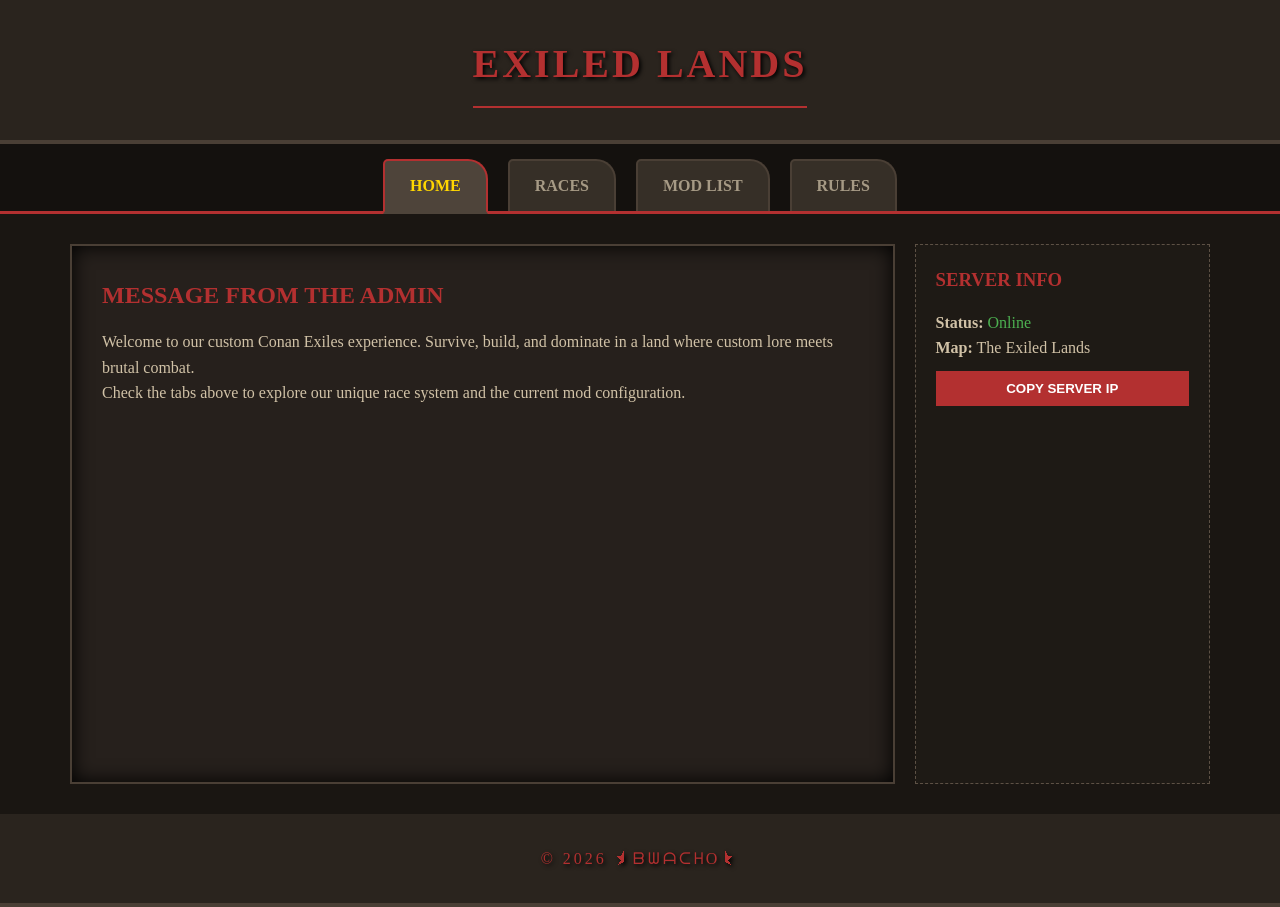
==== index.html @ 5b9d4e39 "Add files via upload" ====
<!DOCTYPE html>
<html lang="en">
<head>
    <meta charset="UTF-8">
    <meta name="viewport" content="width=device-width, initial-scale=1.0">
    <title>Exiled Lands Server Portal</title>
    <link rel="stylesheet" href="style.css">
</head>
<body>

    <header>
        <h1>Exiled Lands</h1>
    </header>

    <nav>
        <ul>
            <li><a href="#" class="active" onclick="openTab(event, 'home')">Home</a></li>
            <li><a href="#" onclick="openTab(event, 'races')">Races</a></li>
            <li><a href="#" onclick="openTab(event, 'mods')">Mod List</a></li>
            <li><a href="#" onclick="openTab(event, 'rules')">Rules</a></li>
        </ul>
    </nav>

    <main>
        <div class="content-area">
            
            <!-- Home Tab -->
            <section id="home" class="tab-content">
                <h2>Message from the Admin</h2>
                <p>Welcome to our custom Conan Exiles experience. Survive, build, and dominate in a land where custom lore meets brutal combat.</p>
                <p>Check the tabs above to explore our unique race system and the current mod configuration.</p>
            </section>

            <!-- Races Tab -->
            <section id="races" class="tab-content">
                <h2>Custom Races</h2>
                <p>Choose your lineage wisely. Each race brings its own history to the Exiled Lands.</p>
                <ul class="race-list">
                    <li><strong>Human:</strong> Adaptable and ambitious.</li>
                    <li><strong>Elven:</strong> Ancient keepers of magic.</li>
                    <li><strong>Dwarven:</strong> Masters of stone and steel.</li>
                    <li><strong>Fae:</strong> Flighty and mysterious spirits.</li>
                    <li><strong>Other Worlder:</strong> Those from beyond the veil.</li>
                    <li><strong>Goblinoid:</strong> Savage and resilient.</li>
                </ul>
            </section>

            <!-- Mods Tab -->
            <section id="mods" class="tab-content">
                <h2>Server Mod List</h2>
                <p>Our server uses a curated list of mods to enhance gameplay and roleplay immersion.</p>
                <div id="mod-container">
                    <p><em>Loading mod data from Steam API...</em></p>
                </div>
            </section>

            <!-- Rules Tab -->
            <section id="rules" class="tab-content">
                <h2>Server Laws & Code of Conduct</h2>
                <p class="rule-intro">By entering the Exiled Lands, you agree to the following digital signature. Failure to comply results in exile (ban).</p>

                <div class="rule-block">
                    <h3>1. Mandatory Discord & Clans</h3>
                    <ul>
                        <li><strong>Discord is mandatory.</strong> Leaving the Discord will result in the deletion of your base and character.</li>
                        <li><strong>Clan Membership:</strong> All players must be in a clan (Max 5 players). Solo players not in a clan may be deleted.</li>
                    </ul>
                </div>

                <div class="rule-block">
                    <h3>2. Building & Bases</h3>
                    <ul>
                        <li><strong>Limit:</strong> One base per Clan. No satellite bases.</li>
                        <li><strong>Dimensions:</strong> Max size 25x25x15. Everything must fit in this footprint.</li>
                        <li><strong>Piece Count:</strong> 1500 build pieces / 250 placeables. (+250 build/+25 placeables per extra member).</li>
                        <li><strong>Foundations:</strong> Max 2 stacked foundations. No floating bases or invisible pillars.</li>
                        <li><strong>Location:</strong> Do NOT build near POIs, temples, admin builds, or resource spawns. If there is an "eye" marker on the map, do not build there.</li>
                    </ul>
                </div>

                <div class="rule-block">
                    <h3>3. Benches & Followers</h3>
                    <ul>
                        <li><strong>Workstations:</strong> 1 of each per clan (Exceptions: 2 for furnaces, grinders, presses, and dryers).</li>
                        <li><strong>Travel:</strong> No map rooms at bases (Use /warps and /home). No benches or wheels outside of base limits.</li>
                        <li><strong>Followers:</strong> Max 3 following (with Authority perk). Max 4 pets and 4 thralls guarding per clan.</li>
                        <li><strong>Total Count:</strong> Keep total placed thralls/pets to 20 or less. All others must stay in storage.</li>
                    </ul>
                </div>

                <div class="rule-block">
                    <h3>4. Conduct & RP</h3>
                    <ul>
                        <li><strong>Theft:</strong> Stealing is strictly prohibited and can lead to a ban.</li>
                        <li><strong>RP/ERP:</strong> This is an RP server. ERP must be private (at base) and kept to whispers. No public nudity.</li>
                        <li><strong>Absences:</strong> Notify Admins in Discord if you will be away for more than 10 days.</li>
                        <li><strong>Admin Authority:</strong> Do not lawyer the rules. Admin words are final. Toxic behavior results in an immediate ban.</li>
                    </ul>
                </div>

                <p class="rule-footer">
                    <em>Using the passwords to bypass doors is your digital signature that you are 18+ and agree to these terms.</em>
                </p>
            </section>
        </div>

        <!-- Sidebar -->
        <aside class="sidebar">
            <h3>Server Info</h3>
            <p><strong>Status:</strong> <span id="status-text" style="color: #4CAF50;">Online</span></p>
            <p><strong>Map:</strong> The Exiled Lands</p>
            <button class="btn-copy" onclick="copyIP()">Copy Server IP</button>
        </aside>
    </main>

    <footer>
        <p>&copy; 2026 ⯨ᗷᗯᗩᑕᕼO⯩</p>
    </footer>

    <script src="script.js"></script>
</body>
</html>
---- style.css ----
/* ============================================================
   1. GLOBAL RESETS & BACKGROUND
   ============================================================ */
* {
    margin: 0;
    padding: 0;
    box-sizing: border-box;
}

body {
    font-family: 'Times New Roman', serif;
    line-height: 1.6;
    background-color: #1a1612;
    background-image: url('https://www.transparenttextures.com/patterns/dark-matter.png');
    color: #d1c2a7;
}

/* ============================================================
   2. HEADER & FOOTER
   ============================================================ */
header, 
footer {
    background: #2a241e;
    color: #b33030;
    padding: 2rem;
    text-align: center;
    border-bottom: 4px solid #4a3f35;
    text-transform: uppercase;
    letter-spacing: 3px;
    text-shadow: 2px 2px 4px #000;
}

header h1 {
    font-size: 2.5rem;
    border-bottom: 2px solid #b33030;
    display: inline-block;
    padding-bottom: 10px;
}

/* ============================================================
   3. TAB NAVIGATION
   ============================================================ */
nav {
    background: #14110e;
    padding: 15px 0 0 0;
    border-bottom: 3px solid #b33030;
}

nav ul {
    display: flex;
    justify-content: center;
    list-style: none;
}

nav li {
    margin: 0 10px;
}

nav a {
    display: block;
    color: #a69a85;
    padding: 12px 25px;
    text-decoration: none;
    background: #362f27;
    border: 2px solid #4a3f35;
    border-bottom: none;
    border-radius: 5px 20px 0 0;
    text-transform: uppercase;
    font-weight: bold;
    transition: all 0.2s ease-in-out;
}

nav a:hover {
    background: #b33030;
    color: #fff;
    transform: translateY(-3px);
}

nav a.active {
    background: #4e443a;
    color: #ffd700;
    border-color: #b33030;
    border-bottom: 3px solid #4e443a;
    margin-bottom: -3px;
}

/* ============================================================
   4. MAIN LAYOUT
   ============================================================ */
main {
    display: flex;
    padding: 30px;
    max-width: 1200px;
    margin: 0 auto;
    min-height: 600px;
}

.content-area {
    flex: 3;
    padding: 30px;
    background: rgba(42, 36, 30, 0.8);
    border: 2px solid #4a3f35;
    box-shadow: inset 0 0 20px #000;
}

.tab-content {
    display: none; /* Controlled via JavaScript */
    animation: fadeIn 0.4s;
}

#home {
    display: block;
}

@keyframes fadeIn {
    from { opacity: 0; }
    to { opacity: 1; }
}

.sidebar {
    flex: 1;
    margin-left: 20px;
    background: #1e1a15;
    padding: 20px;
    border: 1px dashed #5d5145;
}

/* Typography & Lists */
h2, 
h3 {
    color: #b33030;
    margin-bottom: 15px;
    text-transform: uppercase;
}

.race-list {
    list-style: none;
    padding-top: 10px;
}

.race-list li {
    padding: 5px 0;
    border-bottom: 1px solid #333;
}

.btn-copy {
    background: #b33030;
    color: white;
    border: none;
    padding: 10px;
    cursor: pointer;
    width: 100%;
    margin-top: 10px;
    font-weight: bold;
    text-transform: uppercase;
}

.btn-copy:hover {
    background: #e63946;
}

/* ============================================================
   5. RULE SPECIFIC STYLING
   ============================================================ */
.rule-intro {
    font-style: italic;
    color: #ffd700;
    margin-bottom: 20px;
    text-align: center;
}

.rule-block {
    background: rgba(0, 0, 0, 0.3);
    padding: 15px;
    margin-bottom: 20px;
    border-left: 3px solid #b33030;
}

.rule-block h3 {
    font-size: 1.2rem;
    color: #a69a85;
    margin-bottom: 10px;
    border-bottom: 1px solid #4a3f35;
}

.rule-block ul {
    list-style: square;
    margin-left: 20px;
}

.rule-block li {
    margin-bottom: 8px;
    font-size: 0.95rem;
}

.rule-footer {
    text-align: center;
    margin-top: 30px;
    padding: 15px;
    border: 1px double #b33030;
    color: #b33030;
    font-weight: bold;
}

/* ============================================================
   6. MOBILE RESPONSIVENESS
   ============================================================ */
@media (max-width: 768px) {
    main {
        flex-direction: column;
    }

    .sidebar {
        margin-left: 0;
        margin-top: 20px;
    }

    nav ul {
        flex-wrap: wrap;
    }
}
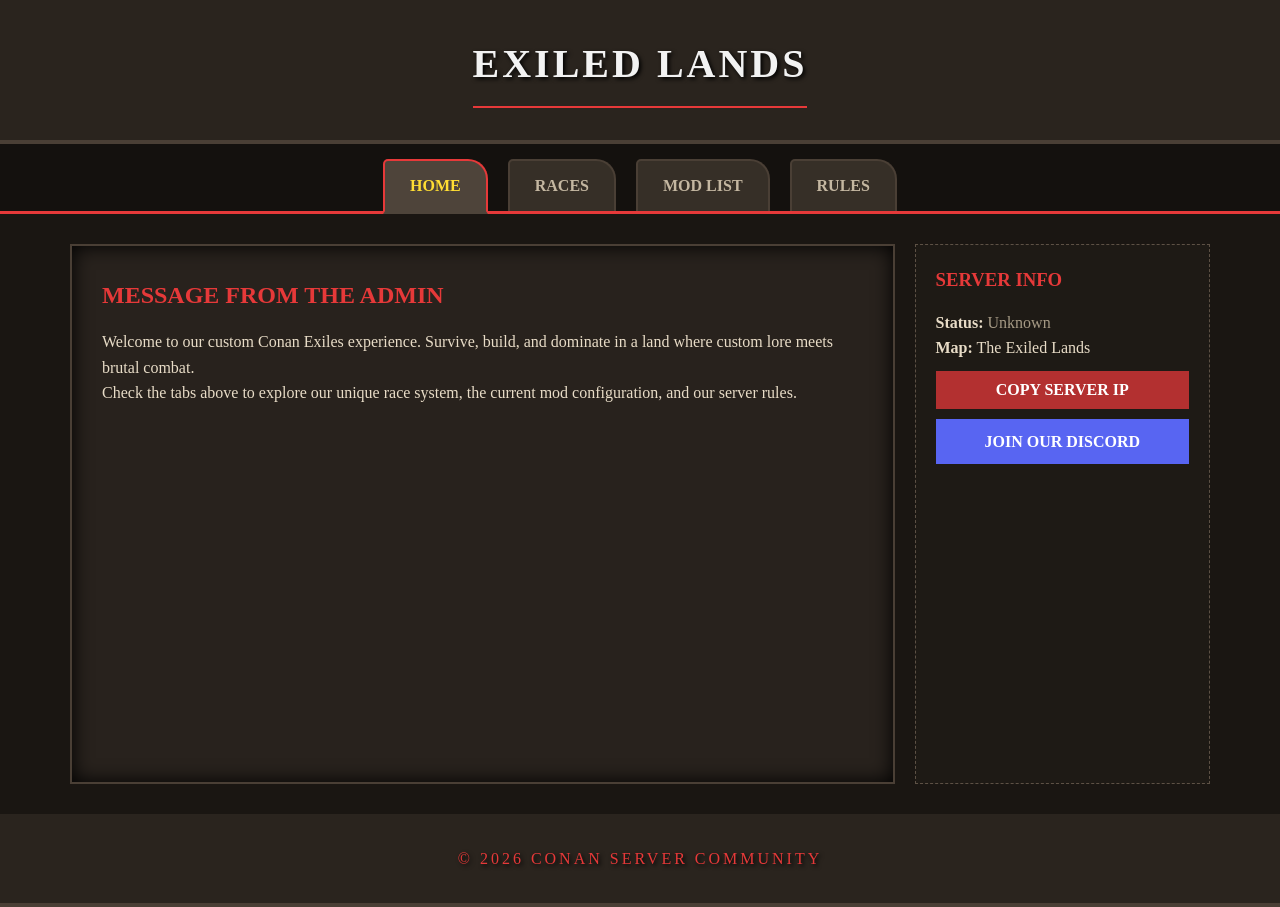
==== commit 1125724a: "Add files via upload" ====
--- a/index.html
+++ b/index.html
@@ -24,14 +24,12 @@
     <main>
         <div class="content-area">
             
-            <!-- Home Tab -->
             <section id="home" class="tab-content">
                 <h2>Message from the Admin</h2>
                 <p>Welcome to our custom Conan Exiles experience. Survive, build, and dominate in a land where custom lore meets brutal combat.</p>
-                <p>Check the tabs above to explore our unique race system and the current mod configuration.</p>
+                <p>Check the tabs above to explore our unique race system, the current mod configuration, and our server rules.</p>
             </section>
 
-            <!-- Races Tab -->
             <section id="races" class="tab-content">
                 <h2>Custom Races</h2>
                 <p>Choose your lineage wisely. Each race brings its own history to the Exiled Lands.</p>
@@ -45,16 +43,14 @@
                 </ul>
             </section>
 
-            <!-- Mods Tab -->
             <section id="mods" class="tab-content">
                 <h2>Server Mod List</h2>
-                <p>Our server uses a curated list of mods to enhance gameplay and roleplay immersion.</p>
+                <p>Our server uses a curated list of mods to enhance gameplay and roleplay immersion. Click any mod to view its Workshop page.</p>
                 <div id="mod-container">
-                    <p><em>Loading mod data from Steam API...</em></p>
+                    <p><em>Loading mod data from the archives...</em></p>
                 </div>
             </section>
 
-            <!-- Rules Tab -->
             <section id="rules" class="tab-content">
                 <h2>Server Laws & Code of Conduct</h2>
                 <p class="rule-intro">By entering the Exiled Lands, you agree to the following digital signature. Failure to comply results in exile (ban).</p>
@@ -94,7 +90,7 @@
                         <li><strong>Theft:</strong> Stealing is strictly prohibited and can lead to a ban.</li>
                         <li><strong>RP/ERP:</strong> This is an RP server. ERP must be private (at base) and kept to whispers. No public nudity.</li>
                         <li><strong>Absences:</strong> Notify Admins in Discord if you will be away for more than 10 days.</li>
-                        <li><strong>Admin Authority:</strong> Do not lawyer the rules. Admin words are final. Toxic behavior results in an immediate ban.</li>
+                        <li><strong>Admin Authority:</strong> Do not lawyer the rules. Admin words are final. Toxic behavior or arguing results in an immediate ban.</li>
                     </ul>
                 </div>
 
@@ -104,17 +100,19 @@
             </section>
         </div>
 
-        <!-- Sidebar -->
         <aside class="sidebar">
             <h3>Server Info</h3>
-            <p><strong>Status:</strong> <span id="status-text" style="color: #4CAF50;">Online</span></p>
+            <p><strong>Status:</strong> <span id="status-text" style="color: #a69a85;">Checking...</span></p>
             <p><strong>Map:</strong> The Exiled Lands</p>
+            
             <button class="btn-copy" onclick="copyIP()">Copy Server IP</button>
+            
+            <a href="https://discord.gg/gmgJWXzHSC" target="_blank" class="btn-discord">Join Our Discord</a>
         </aside>
     </main>
 
     <footer>
-        <p>&copy; 2026 ⯨ᗷᗯᗩᑕᕼO⯩</p>
+        <p>&copy; 2026 Conan Server Community</p>
     </footer>
 
     <script src="script.js"></script>
--- a/style.css
+++ b/style.css
@@ -11,8 +11,8 @@
     font-family: 'Times New Roman', serif;
     line-height: 1.6;
     background-color: #1a1612;
-    background-image: url('https://www.transparenttextures.com/patterns/dark-matter.png');
-    color: #d1c2a7;
+    background-image: url('./img/bg.png');
+    color: #e8dcc7; /* Brightened text for contrast */
 }
 
 /* ============================================================
@@ -21,7 +21,7 @@
 header, 
 footer {
     background: #2a241e;
-    color: #b33030;
+    color: #e63939; /* Brighter red */
     padding: 2rem;
     text-align: center;
     border-bottom: 4px solid #4a3f35;
@@ -32,9 +32,10 @@
 
 header h1 {
     font-size: 2.5rem;
-    border-bottom: 2px solid #b33030;
+    border-bottom: 2px solid #e63939;
     display: inline-block;
     padding-bottom: 10px;
+    color: #f2f2f2; /* White header text */
 }
 
 /* ============================================================
@@ -43,7 +44,7 @@
 nav {
     background: #14110e;
     padding: 15px 0 0 0;
-    border-bottom: 3px solid #b33030;
+    border-bottom: 3px solid #e63939;
 }
 
 nav ul {
@@ -58,7 +59,7 @@
 
 nav a {
     display: block;
-    color: #a69a85;
+    color: #c4b7a1;
     padding: 12px 25px;
     text-decoration: none;
     background: #362f27;
@@ -71,15 +72,15 @@
 }
 
 nav a:hover {
-    background: #b33030;
+    background: #e63939;
     color: #fff;
     transform: translateY(-3px);
 }
 
 nav a.active {
     background: #4e443a;
-    color: #ffd700;
-    border-color: #b33030;
+    color: #ffde33; /* Brighter gold active tab */
+    border-color: #e63939;
     border-bottom: 3px solid #4e443a;
     margin-bottom: -3px;
 }
@@ -98,13 +99,13 @@
 .content-area {
     flex: 3;
     padding: 30px;
-    background: rgba(42, 36, 30, 0.8);
+    background: rgba(42, 36, 30, 0.9);
     border: 2px solid #4a3f35;
     box-shadow: inset 0 0 20px #000;
 }
 
 .tab-content {
-    display: none; /* Controlled via JavaScript */
+    display: none; 
     animation: fadeIn 0.4s;
 }
 
@@ -126,9 +127,8 @@
 }
 
 /* Typography & Lists */
-h2, 
-h3 {
-    color: #b33030;
+h2, h3 {
+    color: #e63939;
     margin-bottom: 15px;
     text-transform: uppercase;
 }
@@ -143,7 +143,11 @@
     border-bottom: 1px solid #333;
 }
 
+/* ============================================================
+   BUTTONS (Perfectly Matched Sizes)
+   ============================================================ */
 .btn-copy {
+    display: block;
     background: #b33030;
     color: white;
     border: none;
@@ -151,12 +155,37 @@
     cursor: pointer;
     width: 100%;
     margin-top: 10px;
-    font-weight: bold;
-    text-transform: uppercase;
+    font-family: inherit;
+    font-size: 1rem;
+    font-weight: bold;
+    text-transform: uppercase;
+    text-decoration: none;
+    transition: all 0.2s;
 }
 
 .btn-copy:hover {
-    background: #e63946;
+    background: #e63939;
+}
+
+.btn-discord {
+    display: block;
+    background: #5865F2; /* Official Discord Blurple */
+    color: white;
+    border: none;
+    padding: 10px;
+    width: 100%;
+    margin-top: 10px;
+    font-family: inherit;
+    font-size: 1rem;
+    font-weight: bold;
+    text-transform: uppercase;
+    text-decoration: none;
+    text-align: center;
+    transition: all 0.2s;
+}
+
+.btn-discord:hover {
+    background: #4752C4;
 }
 
 /* ============================================================
@@ -164,7 +193,7 @@
    ============================================================ */
 .rule-intro {
     font-style: italic;
-    color: #ffd700;
+    color: #ffde33;
     margin-bottom: 20px;
     text-align: center;
 }
@@ -173,12 +202,12 @@
     background: rgba(0, 0, 0, 0.3);
     padding: 15px;
     margin-bottom: 20px;
-    border-left: 3px solid #b33030;
+    border-left: 3px solid #e63939;
 }
 
 .rule-block h3 {
     font-size: 1.2rem;
-    color: #a69a85;
+    color: #c4b7a1;
     margin-bottom: 10px;
     border-bottom: 1px solid #4a3f35;
 }
@@ -197,8 +226,8 @@
     text-align: center;
     margin-top: 30px;
     padding: 15px;
-    border: 1px double #b33030;
-    color: #b33030;
+    border: 1px double #e63939;
+    color: #e63939;
     font-weight: bold;
 }
 
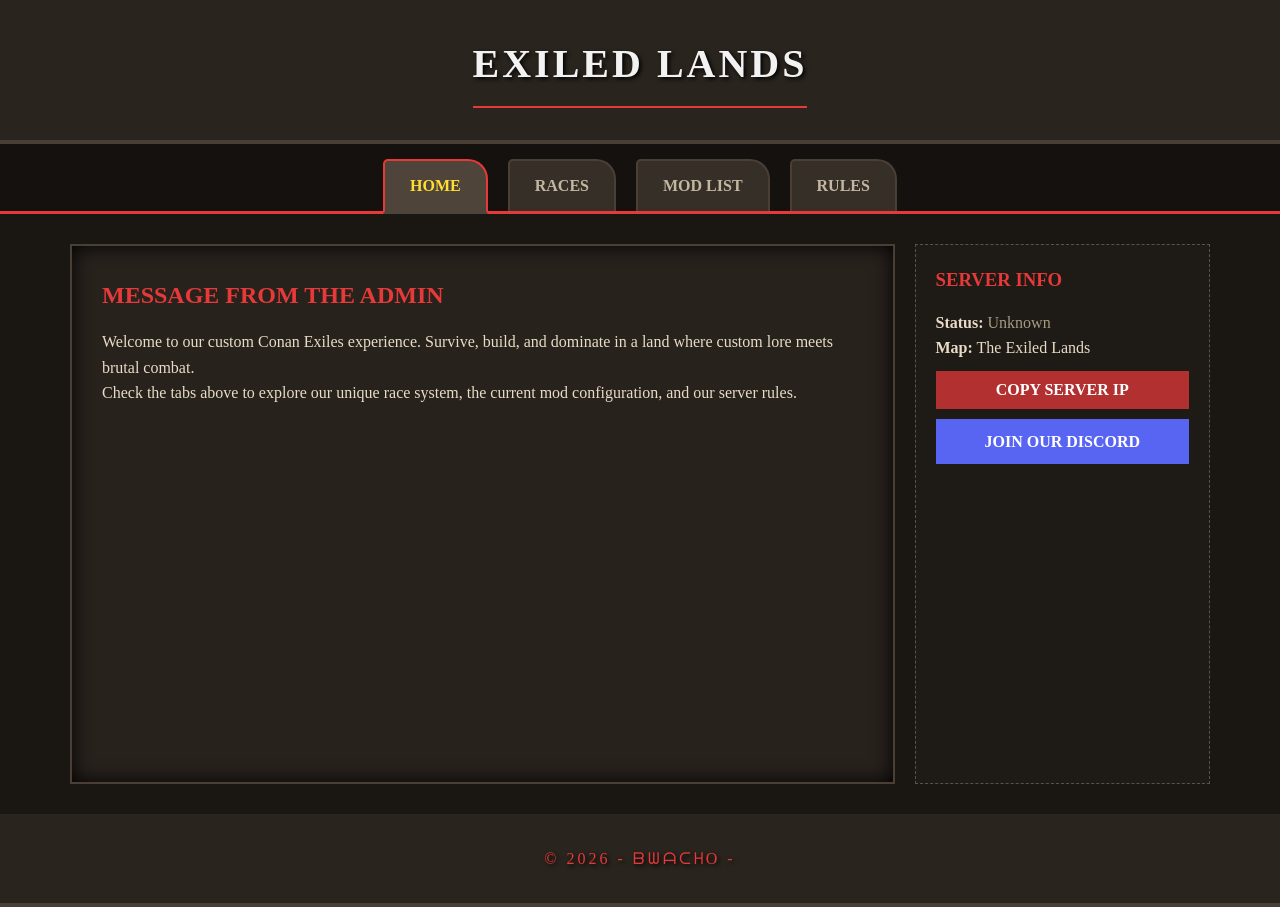
==== commit 87d59982: "Update index.html" ====
--- a/index.html
+++ b/index.html
@@ -112,9 +112,9 @@
     </main>
 
     <footer>
-        <p>&copy; 2026 Conan Server Community</p>
+        <p>&copy; 2026 - ᗷᗯᗩᑕᕼO -</p>
     </footer>
 
     <script src="script.js"></script>
 </body>
-</html>+</html>
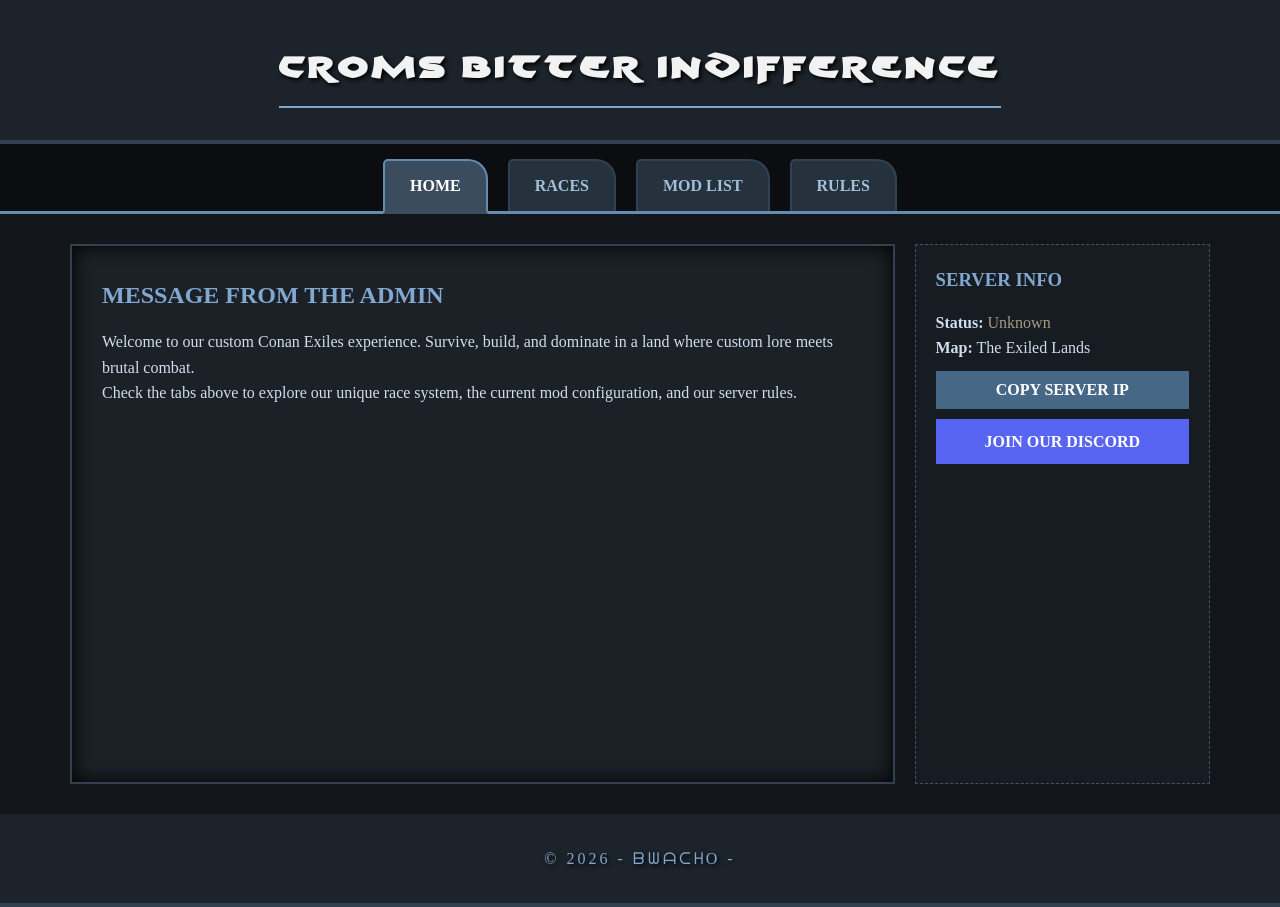
==== commit 11f06e8f: "Add files via upload" ====
--- a/index.html
+++ b/index.html
@@ -3,13 +3,13 @@
 <head>
     <meta charset="UTF-8">
     <meta name="viewport" content="width=device-width, initial-scale=1.0">
-    <title>Exiled Lands Server Portal</title>
+    <title>Crom's Bitter Indifference</title>
     <link rel="stylesheet" href="style.css">
 </head>
 <body>
 
     <header>
-        <h1>Exiled Lands</h1>
+        <h1>Croms Bitter Indifference</h1>
     </header>
 
     <nav>
@@ -117,4 +117,4 @@
 
     <script src="script.js"></script>
 </body>
-</html>
+</html>
--- a/style.css
+++ b/style.css
@@ -1,3 +1,13 @@
+/* ============================================================
+   IMPORT CUSTOM FONTS
+   ============================================================ */
+@font-face {
+    font-family: 'Crom';
+    src: url('./font/Crom.ttf') format('truetype');
+    font-weight: normal;
+    font-style: normal;
+}
+
 /* ============================================================
    1. GLOBAL RESETS & BACKGROUND
    ============================================================ */
@@ -10,9 +20,13 @@
 body {
     font-family: 'Times New Roman', serif;
     line-height: 1.6;
-    background-color: #1a1612;
-    background-image: url('./img/bg.png');
-    color: #e8dcc7; /* Brightened text for contrast */
+    background-color: #121519; /* Deep slate instead of warm brown */
+    background-image: url('./img/Crom BG.png');
+    background-size: cover;          /* Scales image to fill screen */
+    background-repeat: no-repeat;    /* Prevents image tiling */
+    background-position: center;     /* Centers the image */
+    background-attachment: fixed;  
+    color: #d0def0; /* Icy off-white text for contrast */
 }
 
 /* ============================================================
@@ -20,19 +34,20 @@
    ============================================================ */
 header, 
 footer {
-    background: #2a241e;
-    color: #e63939; /* Brighter red */
+    background: #1c232a; /* Dark cool slate */
+    color: #82a8cf; /* Frosty steel blue */
     padding: 2rem;
     text-align: center;
-    border-bottom: 4px solid #4a3f35;
+    border-bottom: 4px solid #324152; /* Metallic blue-gray border */
     text-transform: uppercase;
     letter-spacing: 3px;
     text-shadow: 2px 2px 4px #000;
 }
 
 header h1 {
+    font-family: 'Crom', serif; /* Custom font applied here */
     font-size: 2.5rem;
-    border-bottom: 2px solid #e63939;
+    border-bottom: 2px solid #82a8cf; /* Frosty steel blue */
     display: inline-block;
     padding-bottom: 10px;
     color: #f2f2f2; /* White header text */
@@ -42,9 +57,9 @@
    3. TAB NAVIGATION
    ============================================================ */
 nav {
-    background: #14110e;
+    background: #0b0d10; /* Near black charcoal */
     padding: 15px 0 0 0;
-    border-bottom: 3px solid #e63939;
+    border-bottom: 3px solid #638cb3; /* Ice blue border */
 }
 
 nav ul {
@@ -59,11 +74,11 @@
 
 nav a {
     display: block;
-    color: #c4b7a1;
+    color: #a3bfd9; /* Muted ice blue */
     padding: 12px 25px;
     text-decoration: none;
-    background: #362f27;
-    border: 2px solid #4a3f35;
+    background: #25313d; /* Cool metal background */
+    border: 2px solid #324152; /* Metallic blue-gray border */
     border-bottom: none;
     border-radius: 5px 20px 0 0;
     text-transform: uppercase;
@@ -72,16 +87,16 @@
 }
 
 nav a:hover {
-    background: #e63939;
+    background: #638cb3; /* Ice blue hover */
     color: #fff;
     transform: translateY(-3px);
 }
 
 nav a.active {
-    background: #4e443a;
-    color: #ffde33; /* Brighter gold active tab */
-    border-color: #e63939;
-    border-bottom: 3px solid #4e443a;
+    background: #3a4c5e; /* Lighter cool metal */
+    color: #ffffff; /* Piercing white for active tab */
+    border-color: #638cb3; /* Ice blue border */
+    border-bottom: 3px solid #3a4c5e;
     margin-bottom: -3px;
 }
 
@@ -99,8 +114,8 @@
 .content-area {
     flex: 3;
     padding: 30px;
-    background: rgba(42, 36, 30, 0.9);
-    border: 2px solid #4a3f35;
+    background: rgba(28, 35, 42, 0.9); /* Translucent cool slate */
+    border: 2px solid #324152; /* Metallic blue-gray */
     box-shadow: inset 0 0 20px #000;
 }
 
@@ -121,14 +136,14 @@
 .sidebar {
     flex: 1;
     margin-left: 20px;
-    background: #1e1a15;
+    background: #161c22; /* Very dark slate */
     padding: 20px;
-    border: 1px dashed #5d5145;
+    border: 1px dashed #405466; /* Steel gray border */
 }
 
 /* Typography & Lists */
 h2, h3 {
-    color: #e63939;
+    color: #82a8cf; /* Frosty steel blue */
     margin-bottom: 15px;
     text-transform: uppercase;
 }
@@ -140,7 +155,7 @@
 
 .race-list li {
     padding: 5px 0;
-    border-bottom: 1px solid #333;
+    border-bottom: 1px solid #2a3540; /* Darker border */
 }
 
 /* ============================================================
@@ -148,7 +163,7 @@
    ============================================================ */
 .btn-copy {
     display: block;
-    background: #b33030;
+    background: #466785; /* Muted steel blue */
     color: white;
     border: none;
     padding: 10px;
@@ -164,7 +179,7 @@
 }
 
 .btn-copy:hover {
-    background: #e63939;
+    background: #638cb3; /* Ice blue hover */
 }
 
 .btn-discord {
@@ -193,23 +208,23 @@
    ============================================================ */
 .rule-intro {
     font-style: italic;
-    color: #ffde33;
+    color: #baddff; /* Pale icy highlight */
     margin-bottom: 20px;
     text-align: center;
 }
 
 .rule-block {
-    background: rgba(0, 0, 0, 0.3);
+    background: rgba(0, 0, 0, 0.4);
     padding: 15px;
     margin-bottom: 20px;
-    border-left: 3px solid #e63939;
+    border-left: 3px solid #82a8cf; /* Frosty steel blue */
 }
 
 .rule-block h3 {
     font-size: 1.2rem;
-    color: #c4b7a1;
+    color: #d0def0; /* Icy off-white */
     margin-bottom: 10px;
-    border-bottom: 1px solid #4a3f35;
+    border-bottom: 1px solid #324152; /* Metallic blue-gray */
 }
 
 .rule-block ul {
@@ -226,8 +241,8 @@
     text-align: center;
     margin-top: 30px;
     padding: 15px;
-    border: 1px double #e63939;
-    color: #e63939;
+    border: 1px double #82a8cf; /* Frosty steel blue */
+    color: #82a8cf;
     font-weight: bold;
 }
 
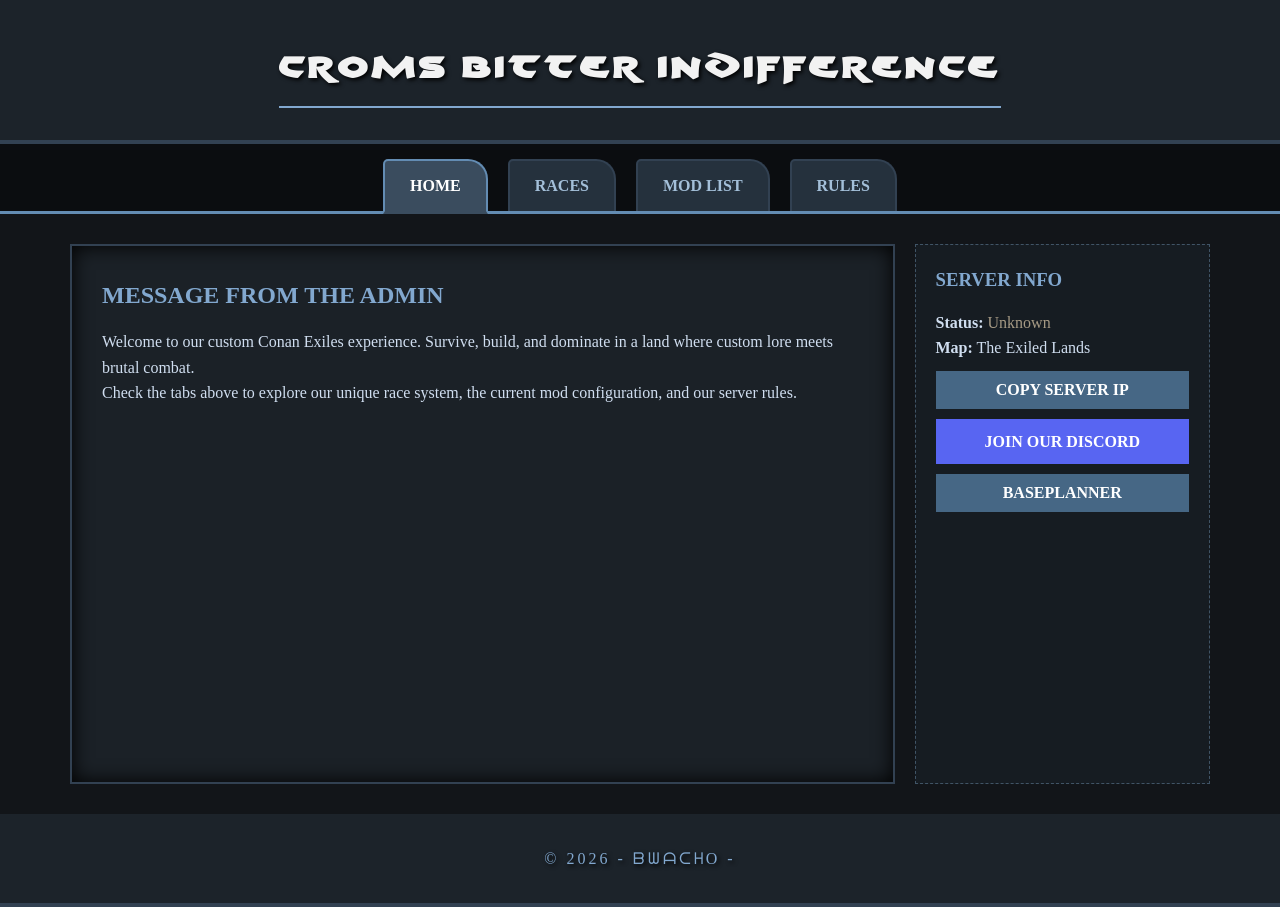
==== commit b91c51ad: "Add files via upload" ====
--- a/index.html
+++ b/index.html
@@ -18,6 +18,7 @@
             <li><a href="#" onclick="openTab(event, 'races')">Races</a></li>
             <li><a href="#" onclick="openTab(event, 'mods')">Mod List</a></li>
             <li><a href="#" onclick="openTab(event, 'rules')">Rules</a></li>
+
         </ul>
     </nav>
 
@@ -32,7 +33,7 @@
 
             <section id="races" class="tab-content">
                 <h2>Custom Races</h2>
-                <p>Choose your lineage wisely. Each race brings its own history to the Exiled Lands.</p>
+                <p>These are just placeholder races. They have not been implemented yet</p>
                 <ul class="race-list">
                     <li><strong>Human:</strong> Adaptable and ambitious.</li>
                     <li><strong>Elven:</strong> Ancient keepers of magic.</li>
@@ -44,7 +45,7 @@
             </section>
 
             <section id="mods" class="tab-content">
-                <h2>Server Mod List</h2>
+                <h2>Server Mod List - <a href="steam://openurl/https://steamcommunity.com/sharedfiles/filedetails/?id=3732871470">Steam Collection for Our Modlist</a></h2>
                 <p>Our server uses a curated list of mods to enhance gameplay and roleplay immersion. Click any mod to view its Workshop page.</p>
                 <div id="mod-container">
                     <p><em>Loading mod data from the archives...</em></p>
@@ -108,6 +109,7 @@
             <button class="btn-copy" onclick="copyIP()">Copy Server IP</button>
             
             <a href="https://discord.gg/gmgJWXzHSC" target="_blank" class="btn-discord">Join Our Discord</a>
+			<button class="btn-copy" onclick="window.open('BasePlanner.html', '_blank');">BasePlanner</button>
         </aside>
     </main>
 
